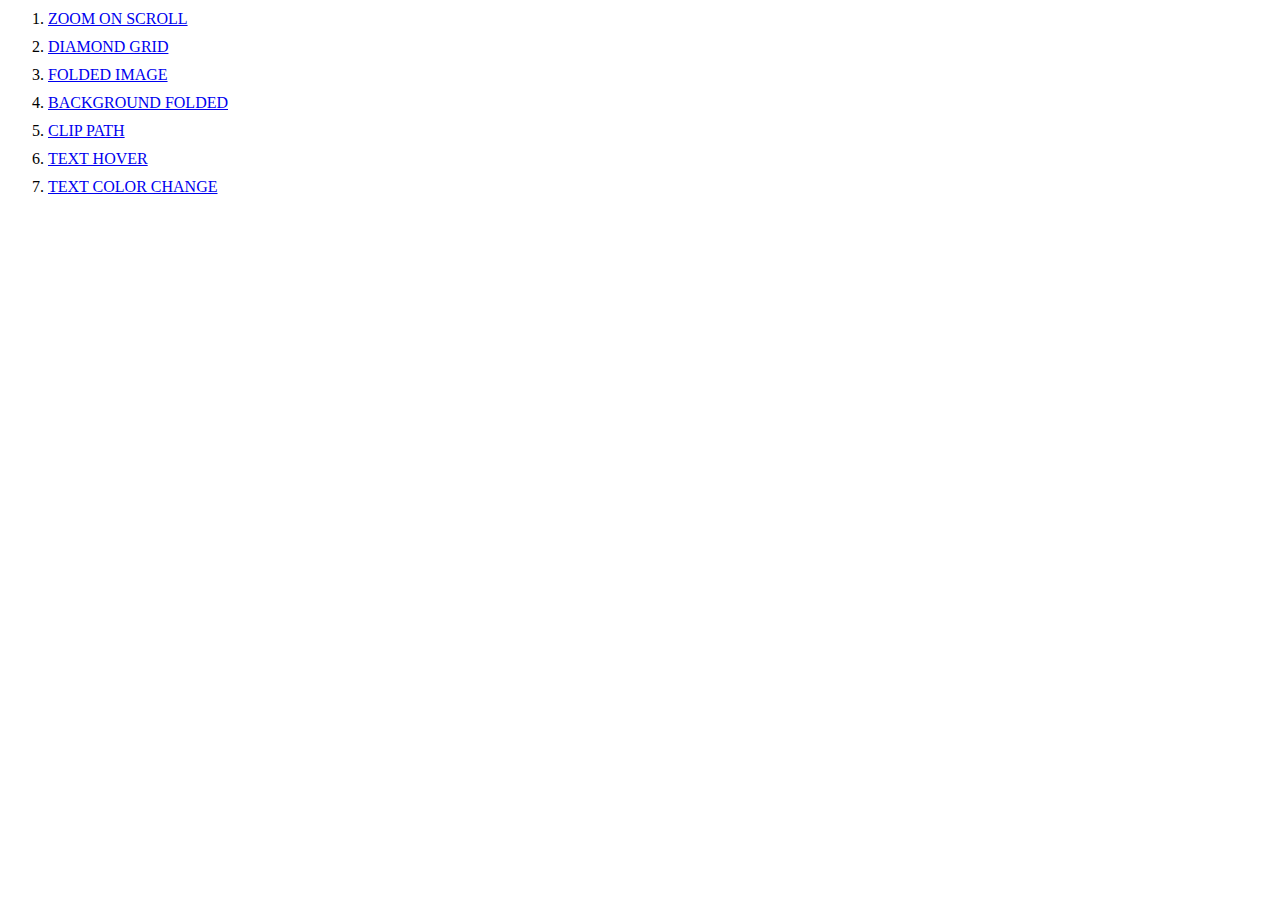
==== index.html @ 027575c1 "'first'" ====
<html>
    <head>

    </head>
    <body>
        <ol>
            <li><a href="1.zoom on scroll/index.html">ZOOM ON SCROLL</a></li>
            <li><a href="2.diamondgrid/index.html">DIAMOND GRID</a></li>
            <li><a href="3.foldedimage/index.html">FOLDED IMAGE</a></li>
            <li><a href="4.backgroundfolded/index.html">BACKGROUND FOLDED</a></li>
            <li><a href="5.clippath/index.html">CLIP PATH</a></li>
            <li><a href="6.texthover/index.html">TEXT HOVER</a></li>
            <li><a href="7.textcolorchange/index.html">TEXT COLOR CHANGE</a></li>


        </ol>
    </body>
</html>
<style>
    li{
        margin-top: 10px;
    }
</style>
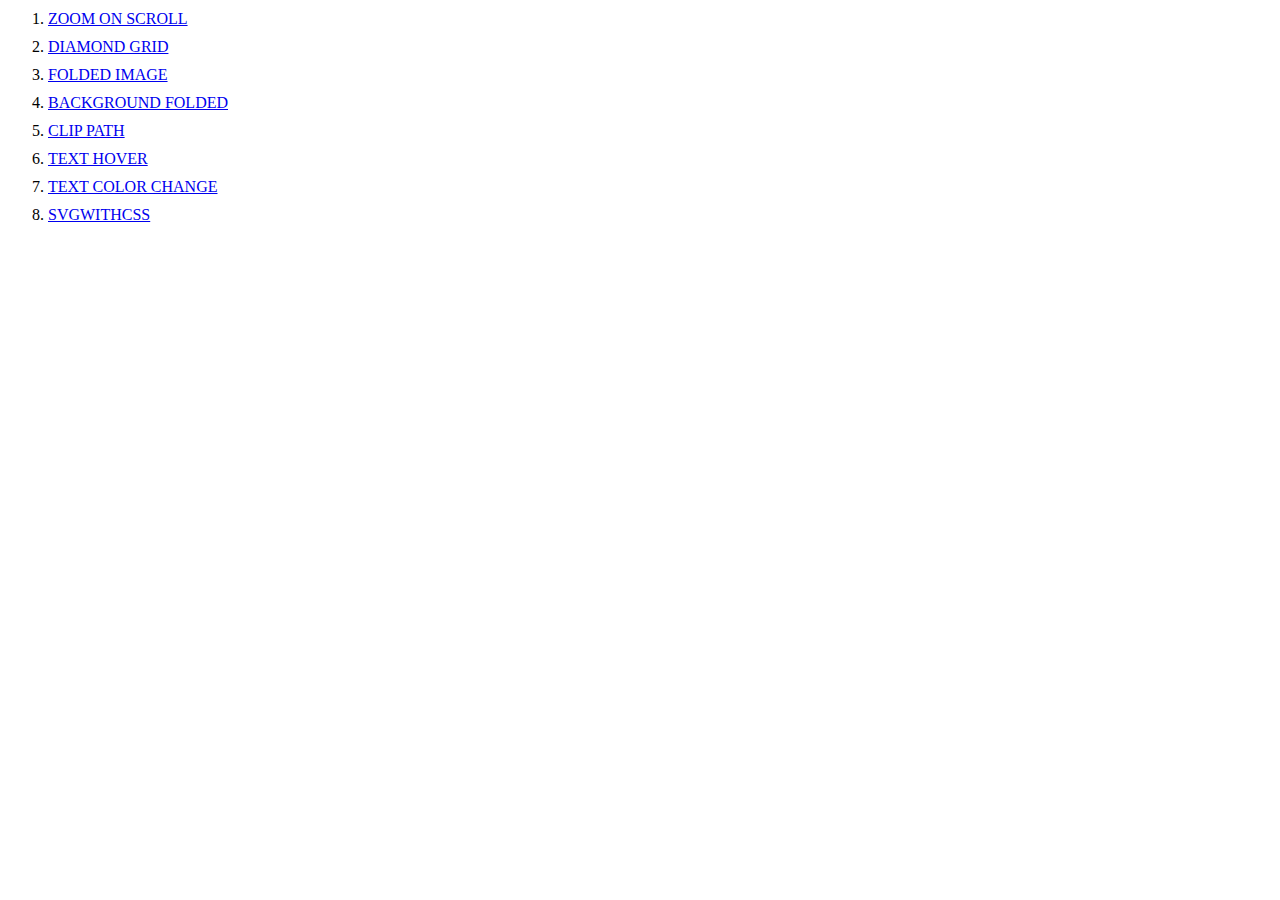
==== commit b43587f6: "'svg'" ====
--- a/index.html
+++ b/index.html
@@ -11,6 +11,7 @@
             <li><a href="5.clippath/index.html">CLIP PATH</a></li>
             <li><a href="6.texthover/index.html">TEXT HOVER</a></li>
             <li><a href="7.textcolorchange/index.html">TEXT COLOR CHANGE</a></li>
+            <li><a href="8.svgwithcss/index.html">SVGWITHCSS</a></li>
 
 
         </ol>
